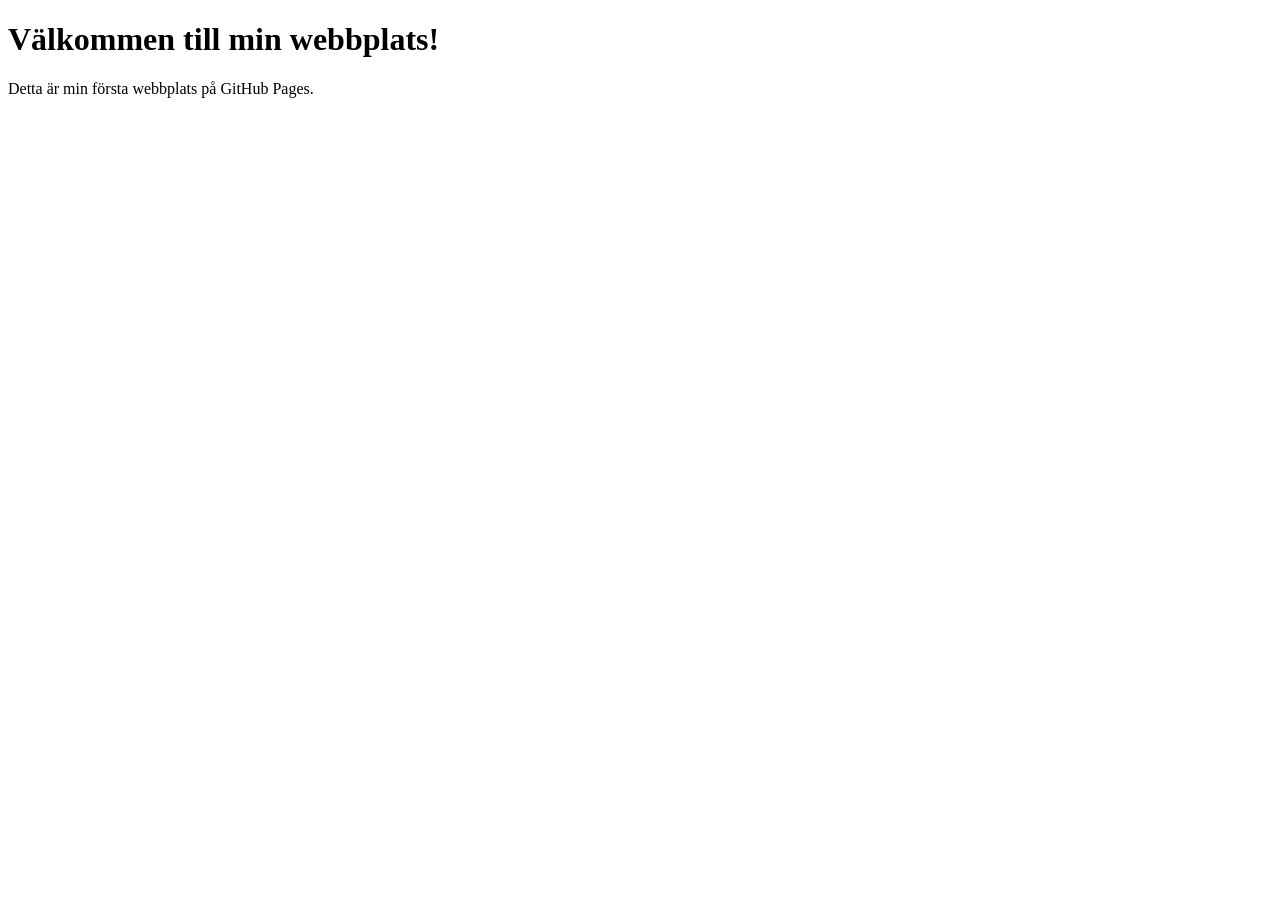
==== index.html @ d4c28e5a "Add files via upload" ====
<!DOCTYPE html>
<html lang="sv">

<head>
    <meta charset="UTF-8">
    <meta name="viewport" content="width=device-width, initial-scale=1.0">
    <title>Min Första GitHub Sida</title>
</head>

<body>
    <h1>Välkommen till min webbplats!</h1>
    <p>Detta är min första webbplats på GitHub Pages.</p>
</body>

</html>
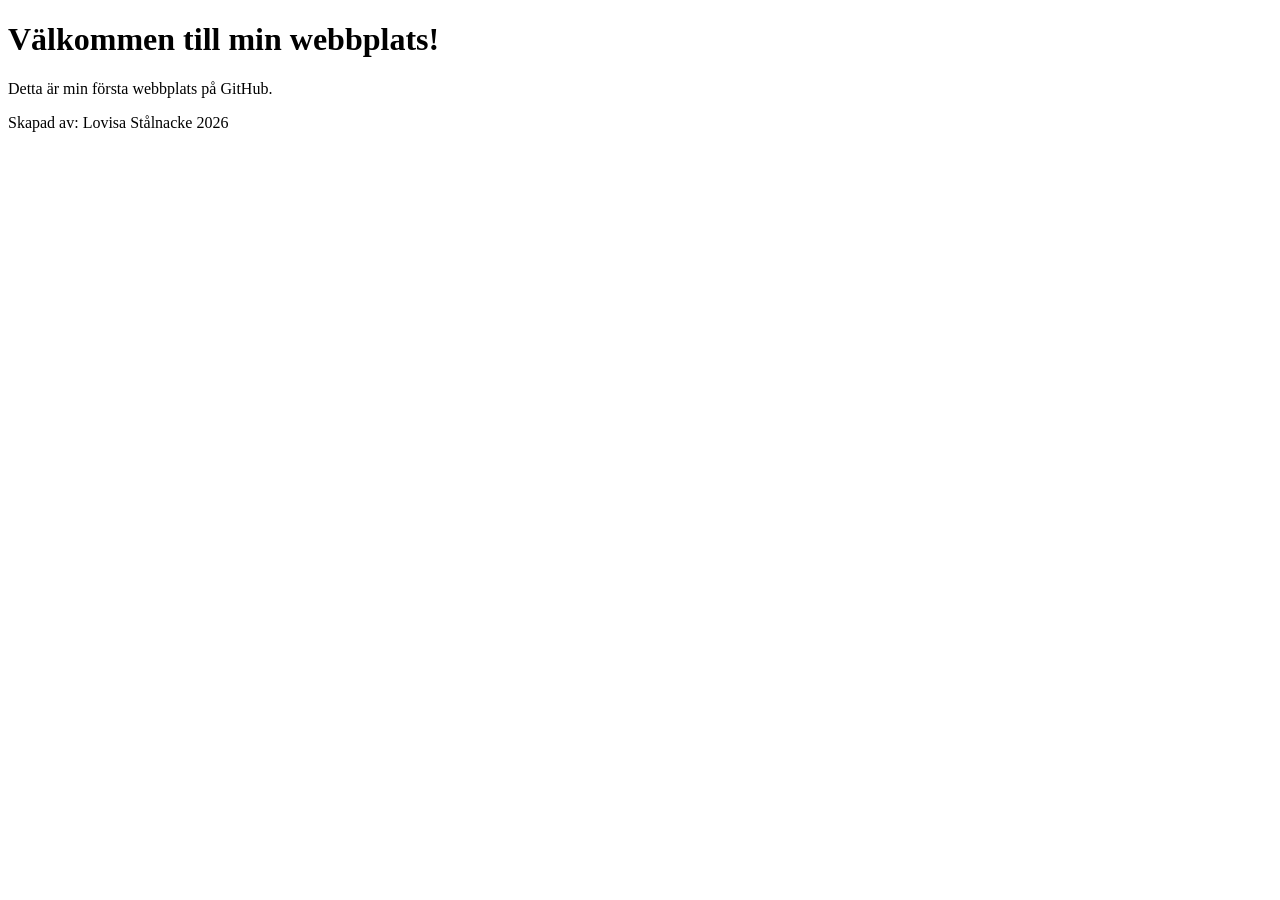
==== commit 18bcbc9d: "Update index.html" ====
--- a/index.html
+++ b/index.html
@@ -9,7 +9,8 @@
 
 <body>
     <h1>Välkommen till min webbplats!</h1>
-    <p>Detta är min första webbplats på GitHub Pages.</p>
+    <p>Detta är min första webbplats på GitHub.</p>
+    <footer>Skapad av: Lovisa Stålnacke 2026</footer>
 </body>
 
-</html>+</html>
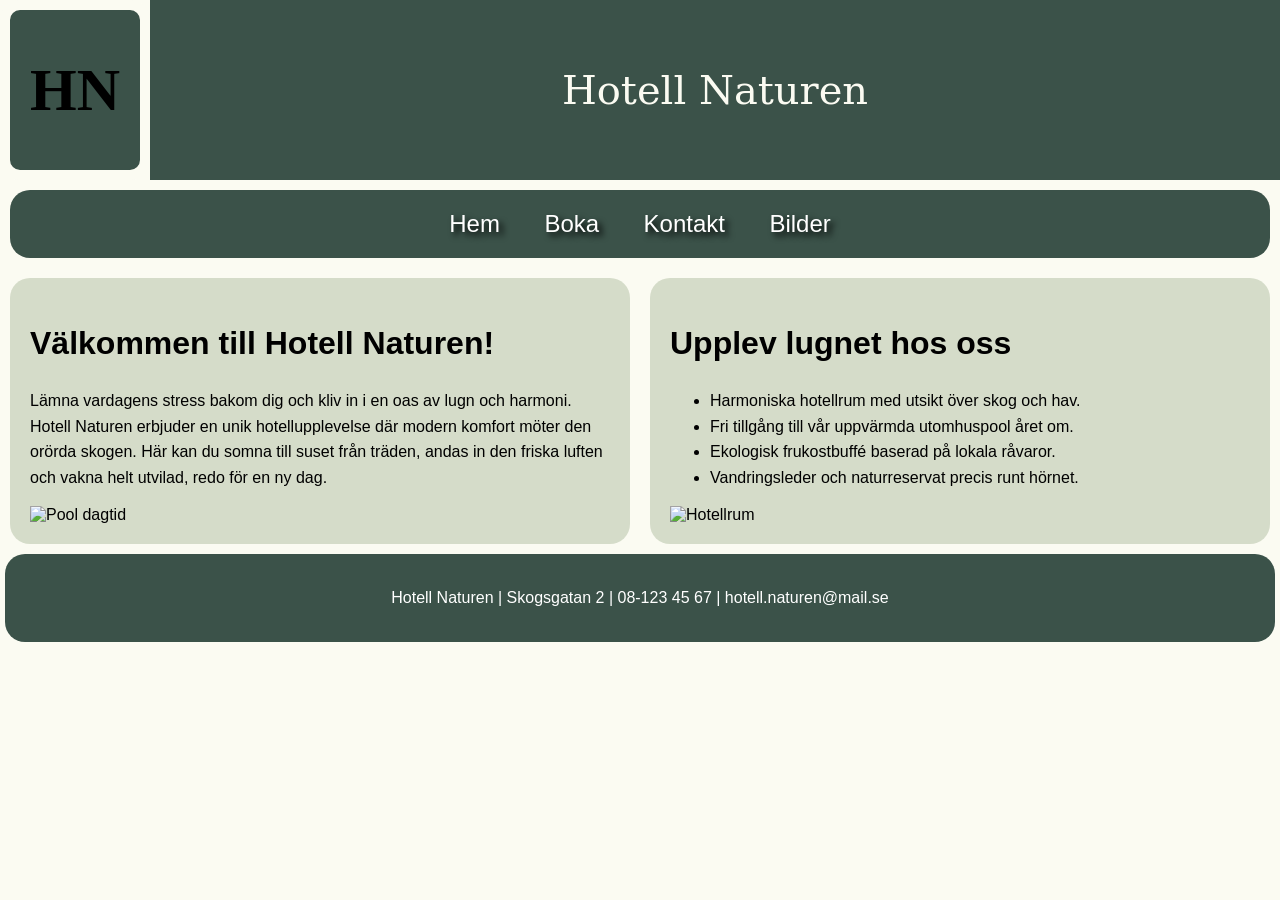
==== commit fbb77ff3: "feat: webbsida" ====
--- a/index.html
+++ b/index.html
@@ -4,13 +4,57 @@
 <head>
     <meta charset="UTF-8">
     <meta name="viewport" content="width=device-width, initial-scale=1.0">
-    <title>Min Första GitHub Sida</title>
+    <title>Hem</title>
+    <meta name="description"
+        content="Upplev lugnet hos oss på Hotell Naturen. Njut av vår uppvärmda utomhuspool året runt. Boka din vistelse här.">
+    <link rel="stylesheet" href="stylesheet.css">
 </head>
 
 <body>
-    <h1>Välkommen till min webbplats!</h1>
-    <p>Detta är min första webbplats på GitHub.</p>
-    <footer>Skapad av: Lovisa Stålnacke 2026</footer>
+    <header class="header-grid">
+        <div class="item a">
+            <b>HN</b>
+        </div>
+        <div class="item b">
+            <h1>Hotell Naturen</h1>
+        </div>
+    </header>
+
+    <main class="main-grid">
+
+        <nav class="item c">
+            <a href="index.html">Hem</a>
+            <a href="boka.html">Boka</a>
+            <a href="kontakt.html">Kontakt</a>
+            <a href="bilder.html">Bilder</a>
+        </nav>
+
+        <div class="item d">
+            <h2>Välkommen till Hotell Naturen!</h2>
+            <p>Lämna vardagens stress bakom dig och kliv in i en oas av lugn och harmoni. Hotell Naturen erbjuder en
+                unik hotellupplevelse där modern komfort möter den orörda skogen. Här kan du somna till suset från
+                träden, andas in den friska luften och vakna helt utvilad, redo för en ny dag.</p>
+            <img src="Bilder/pool-day.webp" alt="Pool dagtid" class="pool-day">
+        </div>
+
+        <div class="item e">
+            <h2>Upplev lugnet hos oss</h2>
+            <ul>
+                <li>Harmoniska hotellrum med utsikt över skog och hav.</li>
+                <li>Fri tillgång till vår uppvärmda utomhuspool året om.</li>
+                <li>Ekologisk frukostbuffé baserad på lokala råvaror.</li>
+                <li>Vandringsleder och naturreservat precis runt hörnet.</li>
+            </ul>
+            <img src="Bilder/room.webp" alt="Hotellrum" class="room">
+        </div>
+
+    </main>
+
+    <footer>
+        <div class="item f">
+            <p>Hotell Naturen | Skogsgatan 2 | 08-123 45 67 | hotell.naturen@mail.se</p>
+        </div>
+    </footer>
 </body>
 
-</html>
+</html>
--- a/stylesheet.css
+++ b/stylesheet.css
@@ -0,0 +1,337 @@
+body {
+    font-family: ui-rounded, 'Hiragino Maru Gothic ProN', Quicksand, Comfortaa, Manjari, 'Arial Rounded MT', 'Arial Rounded MT Bold', Calibri, source-sans-pro, sans-serif;
+    margin: 0;
+    padding: 0;
+    position: relative;
+    min-height: 100vh;
+    background-color: #FBFBF2;
+}
+
+.header-grid {
+    display: grid;
+    height: 20vh;
+    grid-template-columns: auto 1fr;
+    overflow: hidden;
+    gap: 0;
+}
+
+.main-grid {
+    display: grid;
+    grid-template-columns: 1fr;
+    grid-template-rows: auto auto auto;
+    gap: 20px;
+    grid-template-areas: "meny" "text1" "text2";
+    margin: 10px;
+}
+
+.item.a {
+    height: 20vh;
+    min-height: 20vh;
+    width: auto;
+    min-width: 150px;
+    background-color: #3B5249;
+    display: flex;
+    justify-content: center;
+    align-items: center;
+    text-align: center;
+    border-style: solid;
+    border-color: #FBFBF2;
+    border-width: 10px;
+    border-radius: 20px;
+}
+
+.item.b {
+    height: 20vh;
+    width: 100%;
+    background-color: #3B5249;
+    display: flex;
+    justify-content: center;
+    align-items: center;
+    text-align: center;
+}
+
+.pool-day {
+    height: auto;
+    max-width: 100%;
+    object-fit: contain;
+    display: block;
+}
+
+.pool-night {
+    height: auto;
+    max-width: 100%;
+    object-fit: contain;
+    display: block;
+}
+
+.room {
+    height: auto;
+    max-width: 100%;
+    object-fit: contain;
+    display: block;
+}
+
+.item.c {
+    background-color: #3B5249;
+    grid-area: meny;
+    border-radius: 20px;
+    padding: 20px;
+    text-align: center;
+}
+
+.item.d {
+    background-color: #A4B49470;
+    grid-area: text1;
+    padding: 50px;
+    border-radius: 20px;
+}
+
+.item.e {
+    background-color: #A4B49470;
+    grid-area: text2;
+    padding: 50px;
+    border-radius: 20px;
+}
+
+.item.f {
+    background-color: #3B5249;
+    color: #FFFFFF;
+    /* height: 5vh; */
+    margin: 5px;
+    display: flex;
+    justify-content: center;
+    align-items: center;
+    border-radius: 20px;
+    padding: 15px 10px;
+}
+
+.item.g {
+    background-color: #A4B49470;
+    grid-area: text1;
+    padding: 50px;
+    border-radius: 20px;
+}
+
+.item.h {
+    background-color: #A4B49470;
+    grid-area: text2;
+    padding: 50px;
+    border-radius: 20px;
+}
+
+.item.i {
+    background-color: #A4B49470;
+    grid-area: text1;
+    padding: 50px;
+    border-radius: 20px;
+}
+
+.item.j {
+    background-color: #A4B49470;
+    grid-area: text2;
+    padding: 50px;
+    border-radius: 20px;
+    display: flex;
+    flex-direction: column;
+    align-items: center;
+    justify-content: center;
+}
+
+.item.k {
+    background-color: #A4B49470;
+    padding: 50px;
+    border-radius: 20px;
+    display: flex;
+    flex-direction: column;
+    align-items: center;
+    justify-content: center;
+}
+
+.iframe {
+    width: 100%;
+    max-width: 100%;
+    border: none;
+}
+
+a {
+    color: #FFFFFF;
+    margin: 0 20px;
+    font-size: 1.5rem;
+    text-decoration: none;
+    text-shadow: 4px 4px 6px #000000;
+    display: inline-block;
+    transition: 0.2s ease;
+}
+
+a:hover {
+    transform: scale(1.15);
+}
+
+h1 {
+    font-size: 2.5rem;
+    font-family: Rockwell, 'Rockwell Nova', 'Roboto Slab', 'DejaVu Serif', 'Sitka Small', serif;
+    color: #FBFBF2;
+    font-weight: normal;
+}
+
+h2 {
+    font-size: 2.0rem;
+}
+
+p {
+    max-width: 65ch;
+    line-height: 1.6;
+}
+
+b {
+    font-family: 'Segoe Print', 'Bradley Hand', Chilanka, TSCu_Comic, casual, cursive;
+    font-size: 60px;
+    color: #000000;
+}
+
+ul {
+    line-height: 1.6;
+}
+
+form {
+    line-height: 1.6;
+}
+
+label {
+    font-size: 1.4rem;
+}
+
+button {
+    background-color: #3B5249;
+    color: #FFFFFF;
+    font-size: 1.2rem;
+    font-family: inherit;
+    padding: 8px 18px;
+    border: none;
+    border-radius: 12px;
+    box-shadow: 0px 4px 6px #000000bb;
+    transition: all 0.2s ease;
+    display: block;
+    margin-top: 10px;
+}
+
+button:hover {
+    transform: scale(1.15);
+}
+
+* {
+    box-sizing: border-box
+}
+
+.slideshow-container {
+    max-width: 1000px;
+    position: relative;
+    margin: auto;
+}
+
+.mySlides {
+    display: none;
+}
+
+.prev,
+.next {
+    cursor: pointer;
+    position: absolute;
+    top: 50%;
+    width: auto;
+    margin-top: -22px;
+    padding: 16px;
+    color: #FFFFFF;
+    font-weight: bold;
+    font-size: 18px;
+    transition: 0.6s ease;
+    border-radius: 0 3px 3px 0;
+    user-select: none;
+}
+
+.next {
+    right: 0;
+    border-radius: 3px 0 0 3px;
+}
+
+.prev:hover,
+.next:hover {
+    background-color: #000000a9;
+}
+
+.text {
+    color: #FFFFFF;
+    font-size: 16px;
+    letter-spacing: 1px;
+    padding: 8px 12px;
+    position: absolute;
+    bottom: 8px;
+    width: 100%;
+    text-align: center;
+    text-shadow:
+        -1px -1px 0 #000,
+        1px -1px 0 #000,
+        -1px 1px 0 #000,
+        1px 1px 0 #000;
+}
+
+.numbertext {
+    color: #FFFFFF;
+    font-size: 12px;
+    padding: 8px 12px;
+    position: absolute;
+    top: 0;
+}
+
+.dot {
+    cursor: pointer;
+    height: 15px;
+    width: 15px;
+    margin: 0 2px;
+    background-color: #FFFFFF;
+    border-radius: 50%;
+    display: inline-block;
+    transition: background-color 0.6s ease;
+}
+
+.active,
+.dot:hover {
+    background-color: #3B5249;
+}
+
+.fade {
+    animation-name: fade;
+    animation-duration: 1.5s;
+}
+
+@keyframes fade {
+    from {
+        opacity: .4
+    }
+
+    to {
+        opacity: 1
+    }
+}
+
+@media (min-width: 768px) {
+    .main-grid {
+        grid-template-columns: repeat(2, 1fr);
+        grid-template-rows: auto 1fr;
+        grid-template-areas: "meny meny" "text1 text2";
+    }
+
+    .item.k {
+        grid-column: span 2;
+    }
+
+    .item.d,
+    .item.e,
+    .item.g,
+    .item.h,
+    .item.i,
+    .item.j,
+    .item.k {
+        padding: 20px;
+    }
+}
